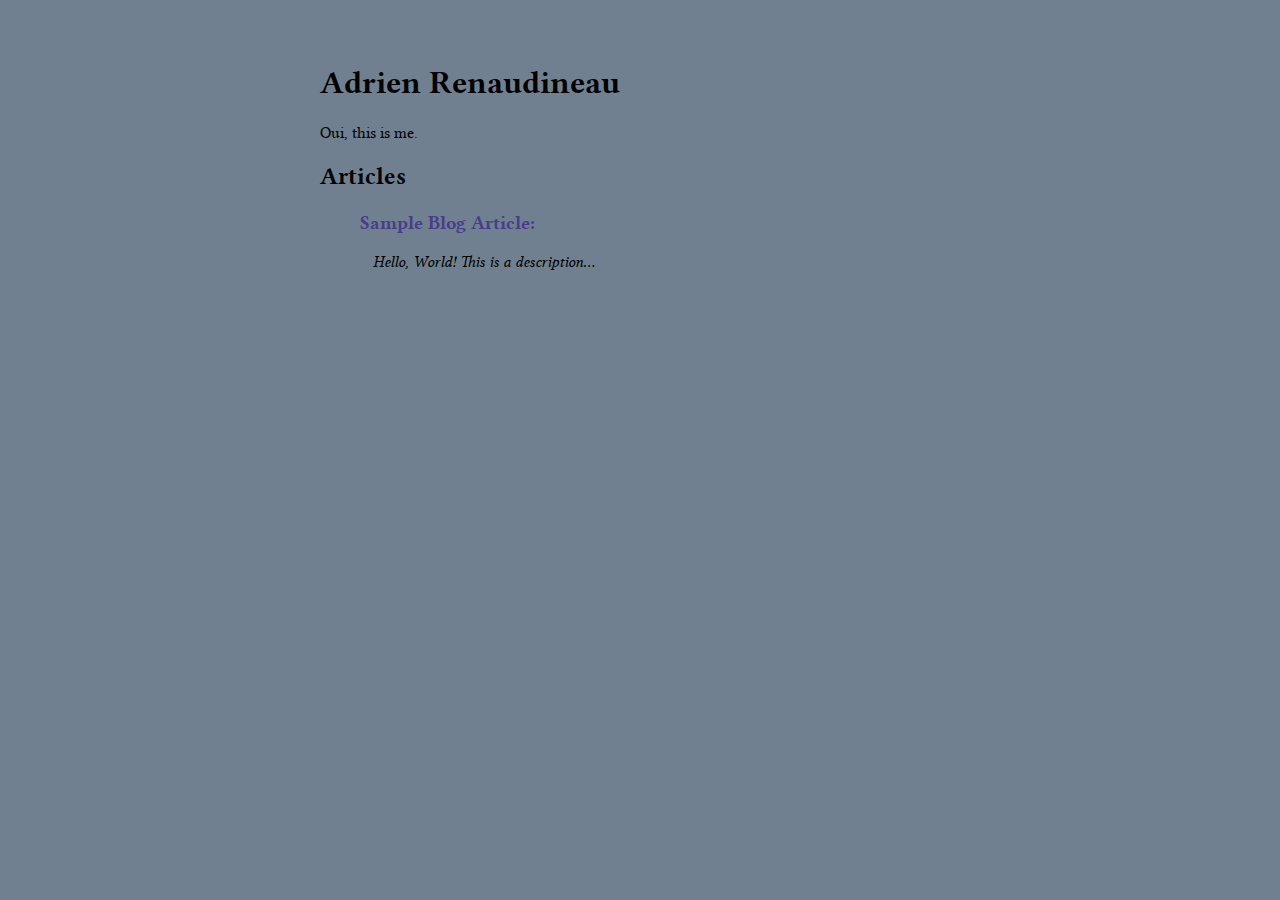
==== index.html @ 9c011d14 "Add sample" ====
<!DOCTYPE html>
<html>
    <head>
        <meta charset="utf-8">
        <link rel="stylesheet" href="style/reset.css" type="text/css" media="screen" />
        <link rel="stylesheet" href="style/fonts/fonts.css" type="text/css" media="screen" />
        <link rel="stylesheet" href="https://fonts.googleapis.com/css?family=Fira Code" />
        <link rel="stylesheet" href="style/main.css" type="text/css" media="screen" />
        
        <title>Adrien Renaudineau</title>
    </head>
    <body>
    <div>
      <h1>Adrien Renaudineau</h1>
      <p>Oui, this is me.</p>
<h2>Articles</h2>
<ul>
<li>
    <h3 class="post-title"><a href="posts/2023-09-26-first.html">Sample Blog Article:</a></h3>
    <div class="post-descr">
        <em>Hello, World! This is a description...<em>
    </div>
</li>
</ul>

    </div>
  </body>
</html>
---- style/fonts/fonts.css ----
@font-face {
    font-family: 'Linux Libertine';
    src: local('Linux Libertine'), local('LinLibertine'),
        url('LinLibertine.ttf') format('truetype');
    font-weight: normal;
    font-style: normal;
    font-display: swap;
}

@font-face {
    font-family: 'Linux Libertine';
    src: local('Linux Libertine Bold'), local('LinLibertineB'),
        url('LinLibertineB.ttf') format('truetype');
    font-weight: bold;
    font-style: normal;
    font-display: swap;
}

@font-face {
    font-family: 'Linux Libertine';
    src: local('Linux Libertine Bold Italic'), local('LinLibertineBI'),
        url('LinLibertineBI.ttf') format('truetype');
    font-weight: bold;
    font-style: italic;
    font-display: swap;
}

@font-face {
    font-family: 'Linux Libertine';
    src: local('Linux Libertine Italic'), local('LinLibertineI'),
        url('LinLibertineI_1.ttf') format('truetype');
    font-weight: normal;
    font-style: italic;
    font-display: swap;
}

@font-face {
    font-family: 'Linux Libertine';
    src: local('Linux Libertine Semibold'), local('LinLibertineZ'),
        url('LinLibertineZ.ttf') format('truetype');
    font-weight: 600;
    font-style: normal;
    font-display: swap;
}

@font-face {
    font-family: 'Linux Libertine';
    src: local('Linux Libertine Semibold Italic'), local('LinLibertineZI'),
        url('LinLibertineZI.ttf') format('truetype');
    font-weight: 600;
    font-style: italic;
    font-display: swap;
}
---- style/main.css ----
body {
    font-family: 'Linux Libertine', 'Georgia', sans-serif;

    margin: 5% 25%;
    background-color: slategray;
}

pre {
    border-radius: 5pt;
    padding: 10pt;
    overflow-x: auto;
}

h1 {
    font-weight: bold;
    font-size: 2em;
}

/* .two-cols {
    column-count: 2;
    /* display: flex;
    flex-direction: row;
    flex-wrap: wrap; *

    column-gap: 5%;
    text-align: justify;
    /* max-height: 70vh; *
}

.col-span {
    column-span: all;
} */

a {
    color: darkslateblue;
}

a:hover {
    color: darkslategray;
}

.post-descr {
    padding-left: 10pt;
}

code {
    font-family: 'Fira Code', 'Courier New',
        Courier,
        monospace;
}
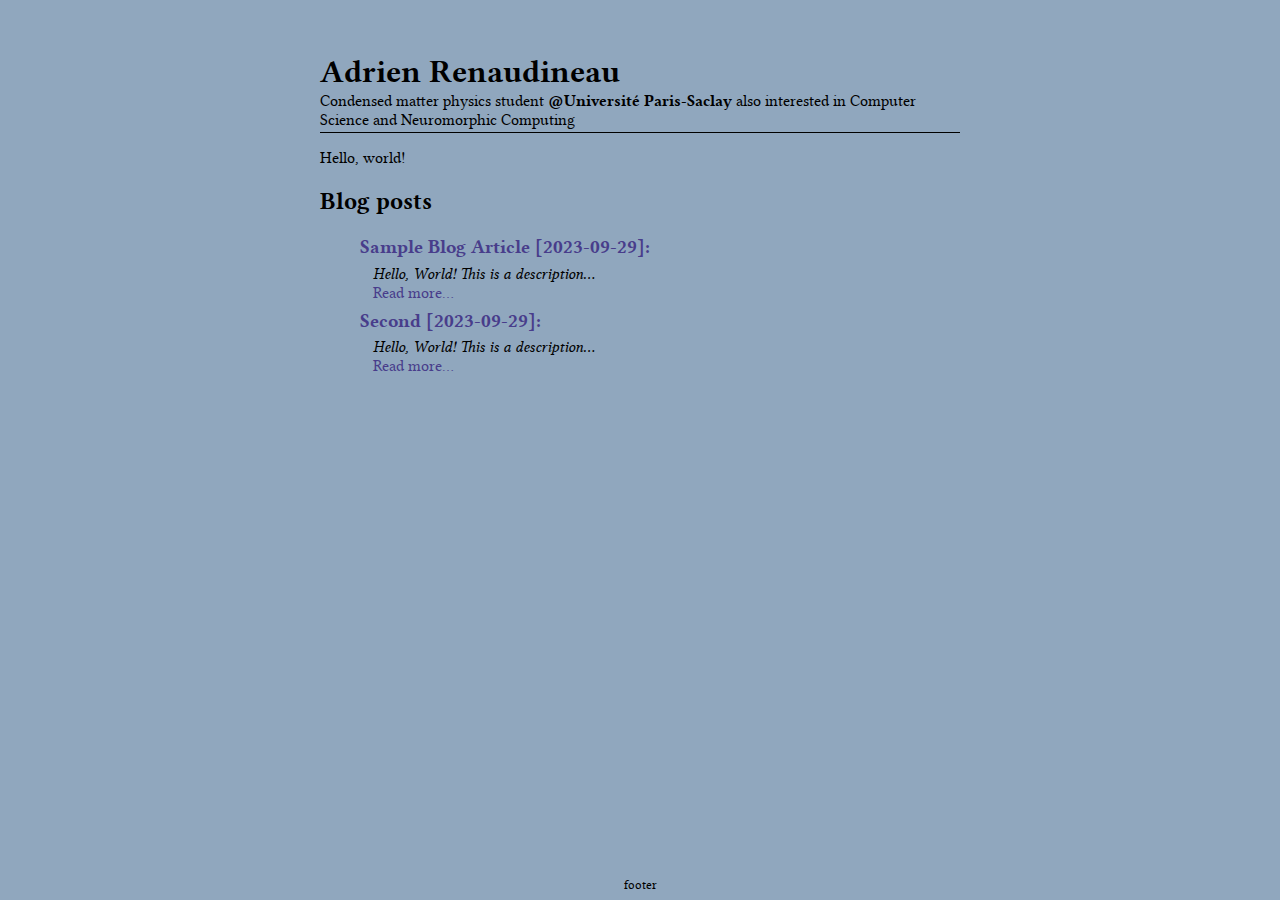
==== commit cdf7a5d6: "Update css + Start adding web apps back" ====
--- a/index.html
+++ b/index.html
@@ -1,28 +1,65 @@
 <!DOCTYPE html>
-<html>
-    <head>
-        <meta charset="utf-8">
-        <link rel="stylesheet" href="style/reset.css" type="text/css" media="screen" />
-        <link rel="stylesheet" href="style/fonts/fonts.css" type="text/css" media="screen" />
-        <link rel="stylesheet" href="https://fonts.googleapis.com/css?family=Fira Code" />
-        <link rel="stylesheet" href="style/main.css" type="text/css" media="screen" />
-        
-        <title>Adrien Renaudineau</title>
-    </head>
-    <body>
-    <div>
-      <h1>Adrien Renaudineau</h1>
-      <p>Oui, this is me.</p>
-<h2>Articles</h2>
+<html lang="en">
+
+<head>
+  <meta charset="utf-8">
+  <meta name="viewport" content="width=device-width, initial-scale=1.0" />
+  <link rel="stylesheet" href="https://arenaudineau.github.io/css/reset.css" type="text/css" media="screen" />
+  <link rel="stylesheet" href="https://arenaudineau.github.io/css/fonts/fonts.css" type="text/css" media="screen" />
+  <link rel="stylesheet" href="https://fonts.googleapis.com/css?family=Fira Code" />
+  <link rel="stylesheet" href="https://arenaudineau.github.io/css/main.css" type="text/css" media="screen" />
+
+  
+<title>Adrien Renaudineau</title>
+
+</head>
+
+<body>
+  <header>  </header>
+  <main>
+    
+<h1 style="margin-bottom: 0;">
+    Adrien Renaudineau
+</h1>
+<div style="padding-bottom: 1pt; border-bottom-style: solid; border-bottom-width: 1pt;">
+    Condensed matter physics student <a style="color: black; font-weight: bold;"
+        href="https://www.universite-paris-saclay.fr/en" target="_blank">@Université
+        Paris-Saclay</a> also interested in
+    Computer Science and Neuromorphic Computing
+</div>
+
+<p>
+    Hello, world!
+</p>
+
+
+
+<h2>Blog posts</h2>
 <ul>
-<li>
-    <h3 class="post-title"><a href="posts/2023-09-26-first.html">Sample Blog Article:</a></h3>
-    <div class="post-descr">
-        <em>Hello, World! This is a description...<em>
-    </div>
-</li>
+    
+    <li>
+        <h3 class="post-title"><a href="https://arenaudineau.github.io/blog/first/">Sample Blog Article [2023-09-29]:</a></h3>
+        <div class="post-descr">
+            <em>Hello, World! This is a description...</em>
+            <p><a href="https://arenaudineau.github.io/blog/first/">Read more...</a></p>
+        </div>
+    </li>
+    
+    <li>
+        <h3 class="post-title"><a href="https://arenaudineau.github.io/blog/second/">Second [2023-09-29]:</a></h3>
+        <div class="post-descr">
+            <em>Hello, World! This is a description...</em>
+            <p><a href="https://arenaudineau.github.io/blog/second/">Read more...</a></p>
+        </div>
+    </li>
+    
 </ul>
 
-    </div>
-  </body>
-</html>
+  </main>
+  <footer>
+    footer
+     
+  </footer>
+</body>
+
+</html>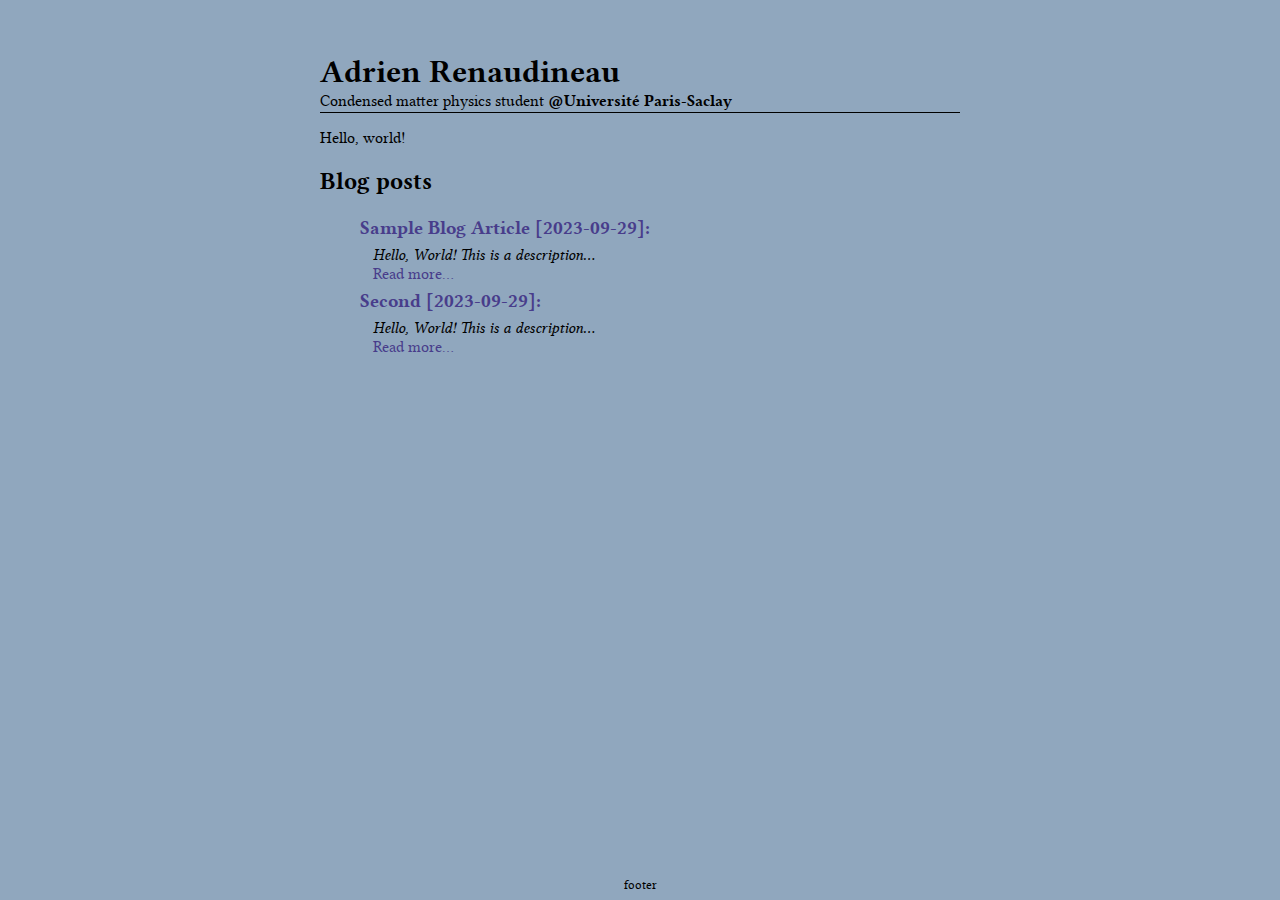
==== commit 0c6af9c1: "update" ====
--- a/index.html
+++ b/index.html
@@ -24,8 +24,7 @@
 <div style="padding-bottom: 1pt; border-bottom-style: solid; border-bottom-width: 1pt;">
     Condensed matter physics student <a style="color: black; font-weight: bold;"
         href="https://www.universite-paris-saclay.fr/en" target="_blank">@Université
-        Paris-Saclay</a> also interested in
-    Computer Science and Neuromorphic Computing
+        Paris-Saclay</a>
 </div>
 
 <p>
@@ -56,10 +55,12 @@
 </ul>
 
   </main>
-  <footer>
-    footer
-     
-  </footer>
+
+  
+<footer>
+  footer
+</footer>
+
 </body>
 
 </html>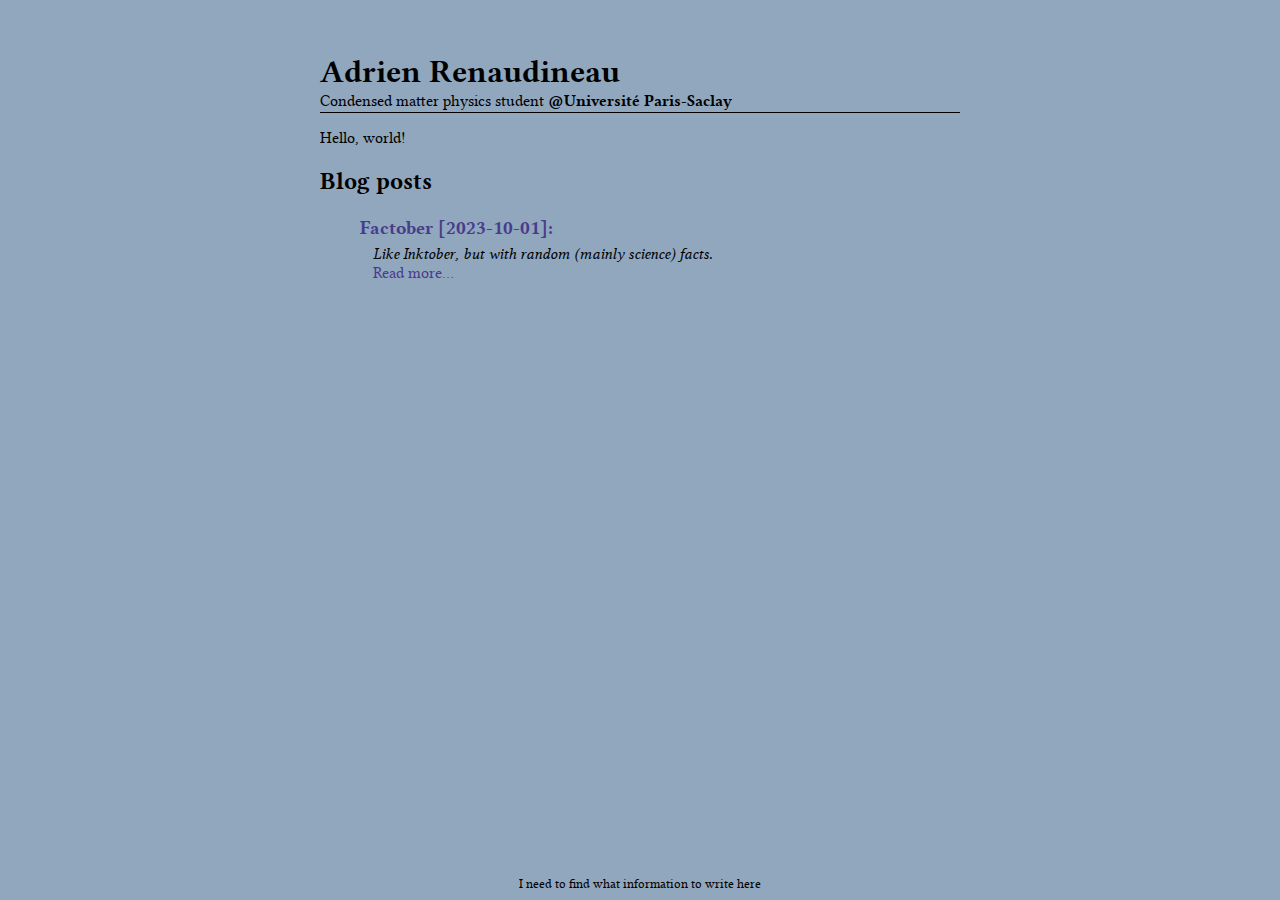
==== commit 982c3ca7: "[factober] #01" ====
--- a/index.html
+++ b/index.html
@@ -37,18 +37,10 @@
 <ul>
     
     <li>
-        <h3 class="post-title"><a href="https://arenaudineau.github.io/blog/first/">Sample Blog Article [2023-09-29]:</a></h3>
+        <h3 class="post-title"><a href="https://arenaudineau.github.io/blog/factober/">Factober [2023-10-01]:</a></h3>
         <div class="post-descr">
-            <em>Hello, World! This is a description...</em>
-            <p><a href="https://arenaudineau.github.io/blog/first/">Read more...</a></p>
-        </div>
-    </li>
-    
-    <li>
-        <h3 class="post-title"><a href="https://arenaudineau.github.io/blog/second/">Second [2023-09-29]:</a></h3>
-        <div class="post-descr">
-            <em>Hello, World! This is a description...</em>
-            <p><a href="https://arenaudineau.github.io/blog/second/">Read more...</a></p>
+            <em>Like Inktober, but with random (mainly science) facts.</em>
+            <p><a href="https://arenaudineau.github.io/blog/factober/">Read more...</a></p>
         </div>
     </li>
     
@@ -58,7 +50,7 @@
 
   
 <footer>
-  footer
+  I need to find what information to write here
 </footer>
 
 </body>
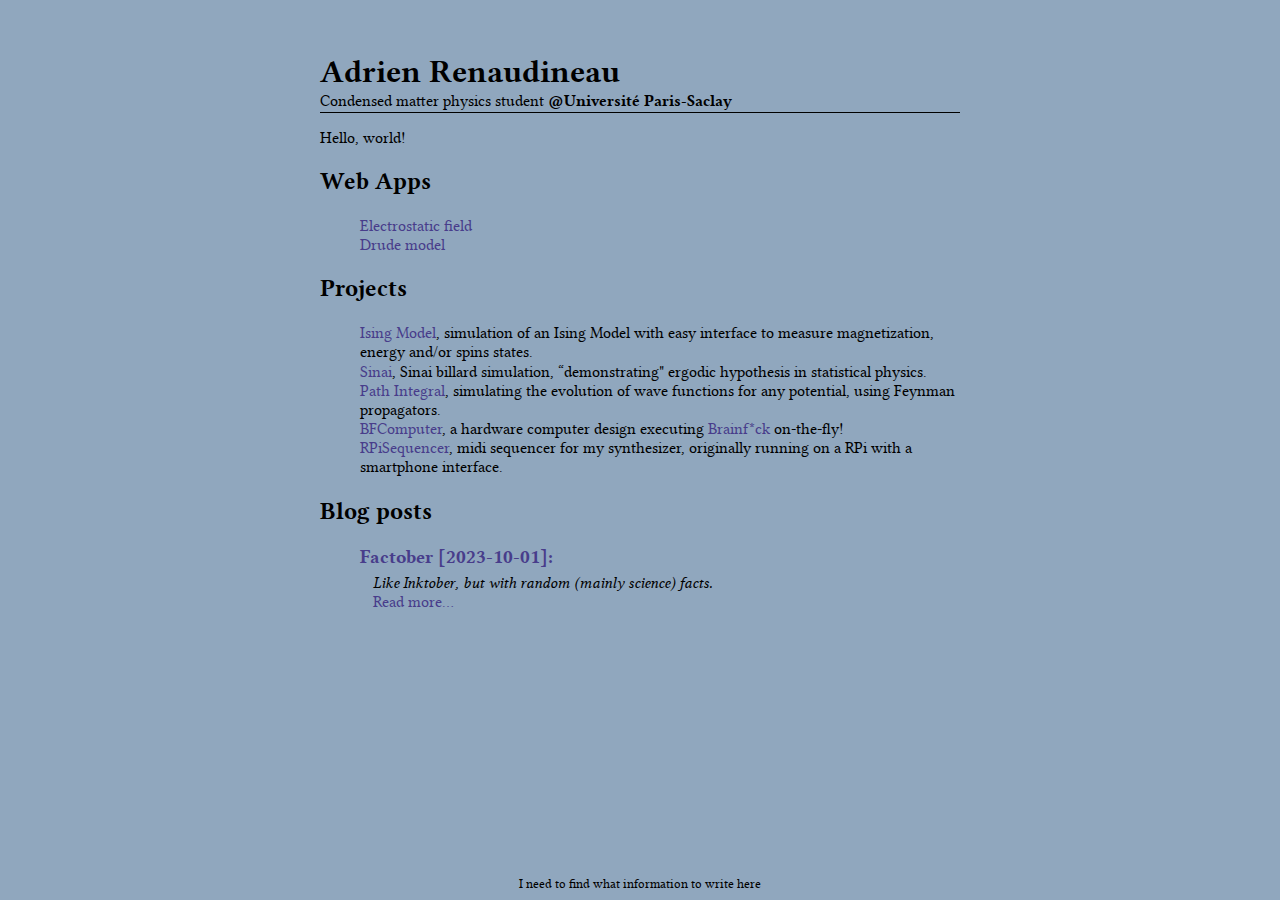
==== commit 7bcbdf32: "Put back info of old site" ====
--- a/index.html
+++ b/index.html
@@ -31,6 +31,21 @@
     Hello, world!
 </p>
 
+<h2>Web Apps</h2>
+<ul>
+    <li><a href="apps/electrostatic-sim" class="web-link">Electrostatic field</a></li>
+    <li><a href="apps/drude" class="web-link">Drude model</a></li>
+    <!-- <li><a href="apps/tidal" class="web-link">Tidal effect</a></li> -->
+</ul>
+
+<h2>Projects</h2>
+<ul>
+    <li><a href="https://github.com/ardakaniz/ising" class="web-link">Ising Model</a>, simulation of an Ising Model with easy interface to measure magnetization, energy and/or spins states.</li>
+    <li><a href="https://github.com/ardakaniz/Sinai" class="web-link">Sinai</a>, Sinai billard simulation, “demonstrating" ergodic hypothesis in statistical physics.</li>
+    <li><a href="https://github.com/ardakaniz/PathIntegral" class="web-link">Path Integral</a>, simulating the evolution of wave functions for any potential, using Feynman propagators.</li>
+    <li><a href="https://github.com/ardakaniz/BFComputer" class="web-link">BFComputer</a>, a hardware computer design executing <a href="https://en.wikipedia.org/wiki/Brainfuck" class="web-link">Brainf*ck</a> on-the-fly!</li>
+    <li><a href="https://github.com/ardakaniz/RPiSequencer" class="web-link">RPiSequencer</a>, midi sequencer for my synthesizer, originally running on a RPi with a smartphone interface.</li>
+</ul>
 
 
 <h2>Blog posts</h2>
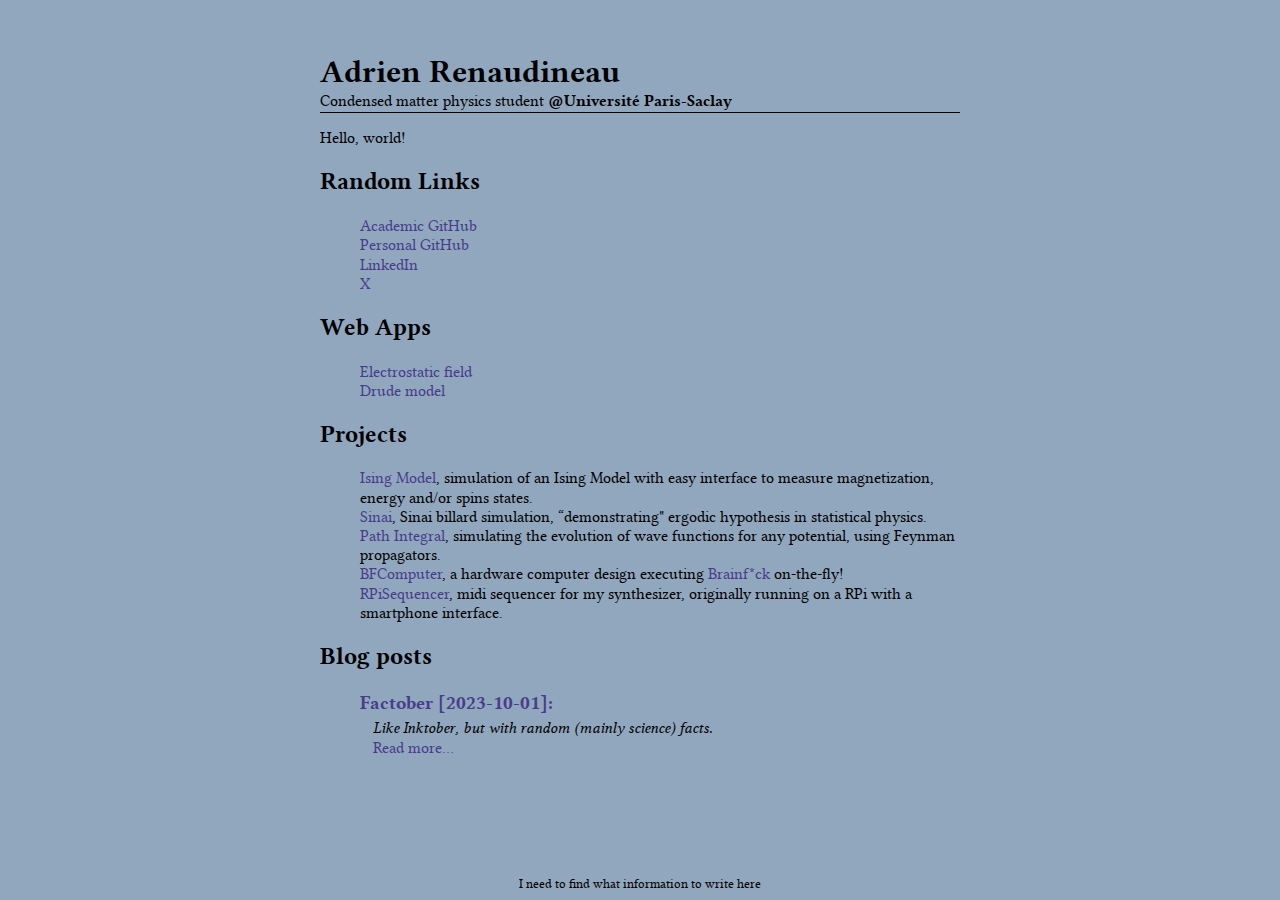
==== commit bf29cf36: "Add links to socials" ====
--- a/index.html
+++ b/index.html
@@ -30,6 +30,14 @@
 <p>
     Hello, world!
 </p>
+
+<h2>Random Links</h2>
+<ul>
+    <li><a href="https://www.github.com/arenaudineau" class="web-link">Academic GitHub</a></li>
+    <li><a href="https://www.github.com/ardakaniz" class="web-link">Personal GitHub</a></li>
+    <li><a href="https://www.linkedin.com/in/adrien-rndn" class="web-link">LinkedIn</a></li>
+    <li><a href="https://www.twitter.com/arenaudineau1" class="web-link">X</a></li>
+</ul>
 
 <h2>Web Apps</h2>
 <ul>
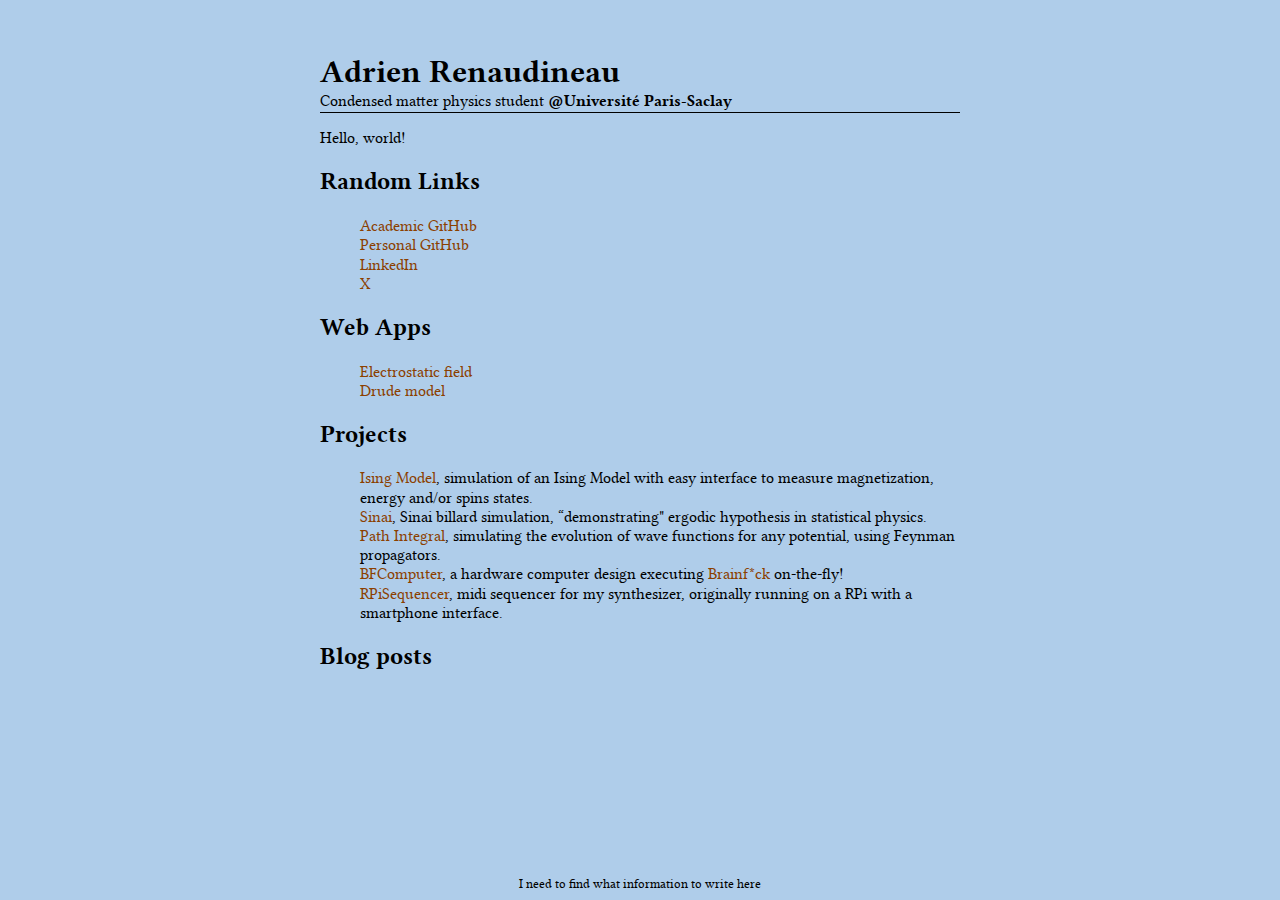
==== commit c3c0a708: "Archive older blog posts" ====
--- a/index.html
+++ b/index.html
@@ -59,13 +59,13 @@
 <h2>Blog posts</h2>
 <ul>
     
-    <li>
+    <!--<li>
         <h3 class="post-title"><a href="https://arenaudineau.github.io/blog/factober/">Factober [2023-10-01]:</a></h3>
         <div class="post-descr">
             <em>Like Inktober, but with random (mainly science) facts.</em>
             <p><a href="https://arenaudineau.github.io/blog/factober/">Read more...</a></p>
         </div>
-    </li>
+    </li>-->
     
 </ul>
 
@@ -78,4 +78,4 @@
 
 </body>
 
-</html>+</html>
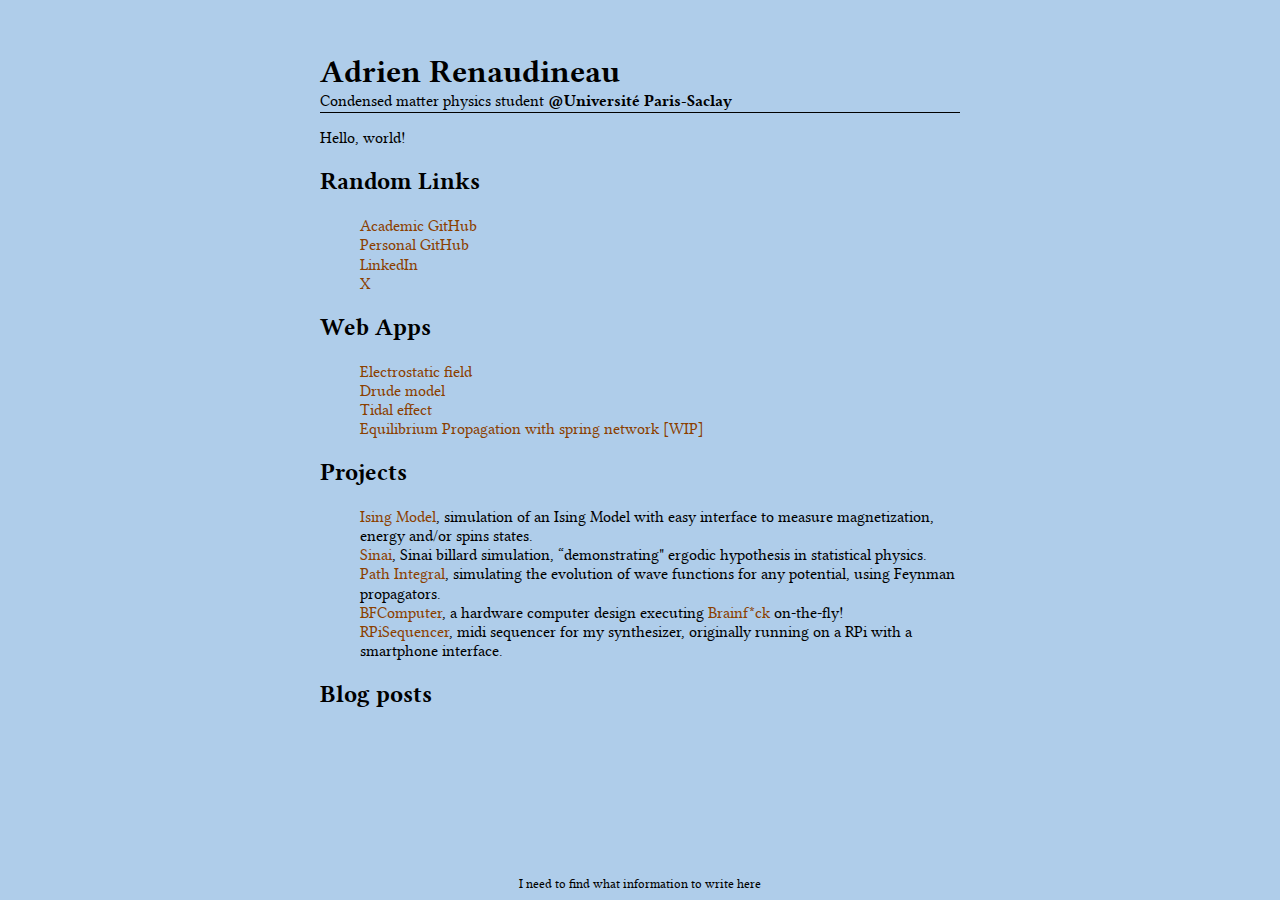
==== commit 6bda95d3: "Update webapps list" ====
--- a/index.html
+++ b/index.html
@@ -43,7 +43,8 @@
 <ul>
     <li><a href="apps/electrostatic-sim" class="web-link">Electrostatic field</a></li>
     <li><a href="apps/drude" class="web-link">Drude model</a></li>
-    <!-- <li><a href="apps/tidal" class="web-link">Tidal effect</a></li> -->
+    <li><a href="apps/tidal" class="web-link">Tidal effect</a></li>
+    <li><a href="apps/eqprop" class="web-link">Equilibrium Propagation with spring network [WIP]</a></li>
 </ul>
 
 <h2>Projects</h2>
